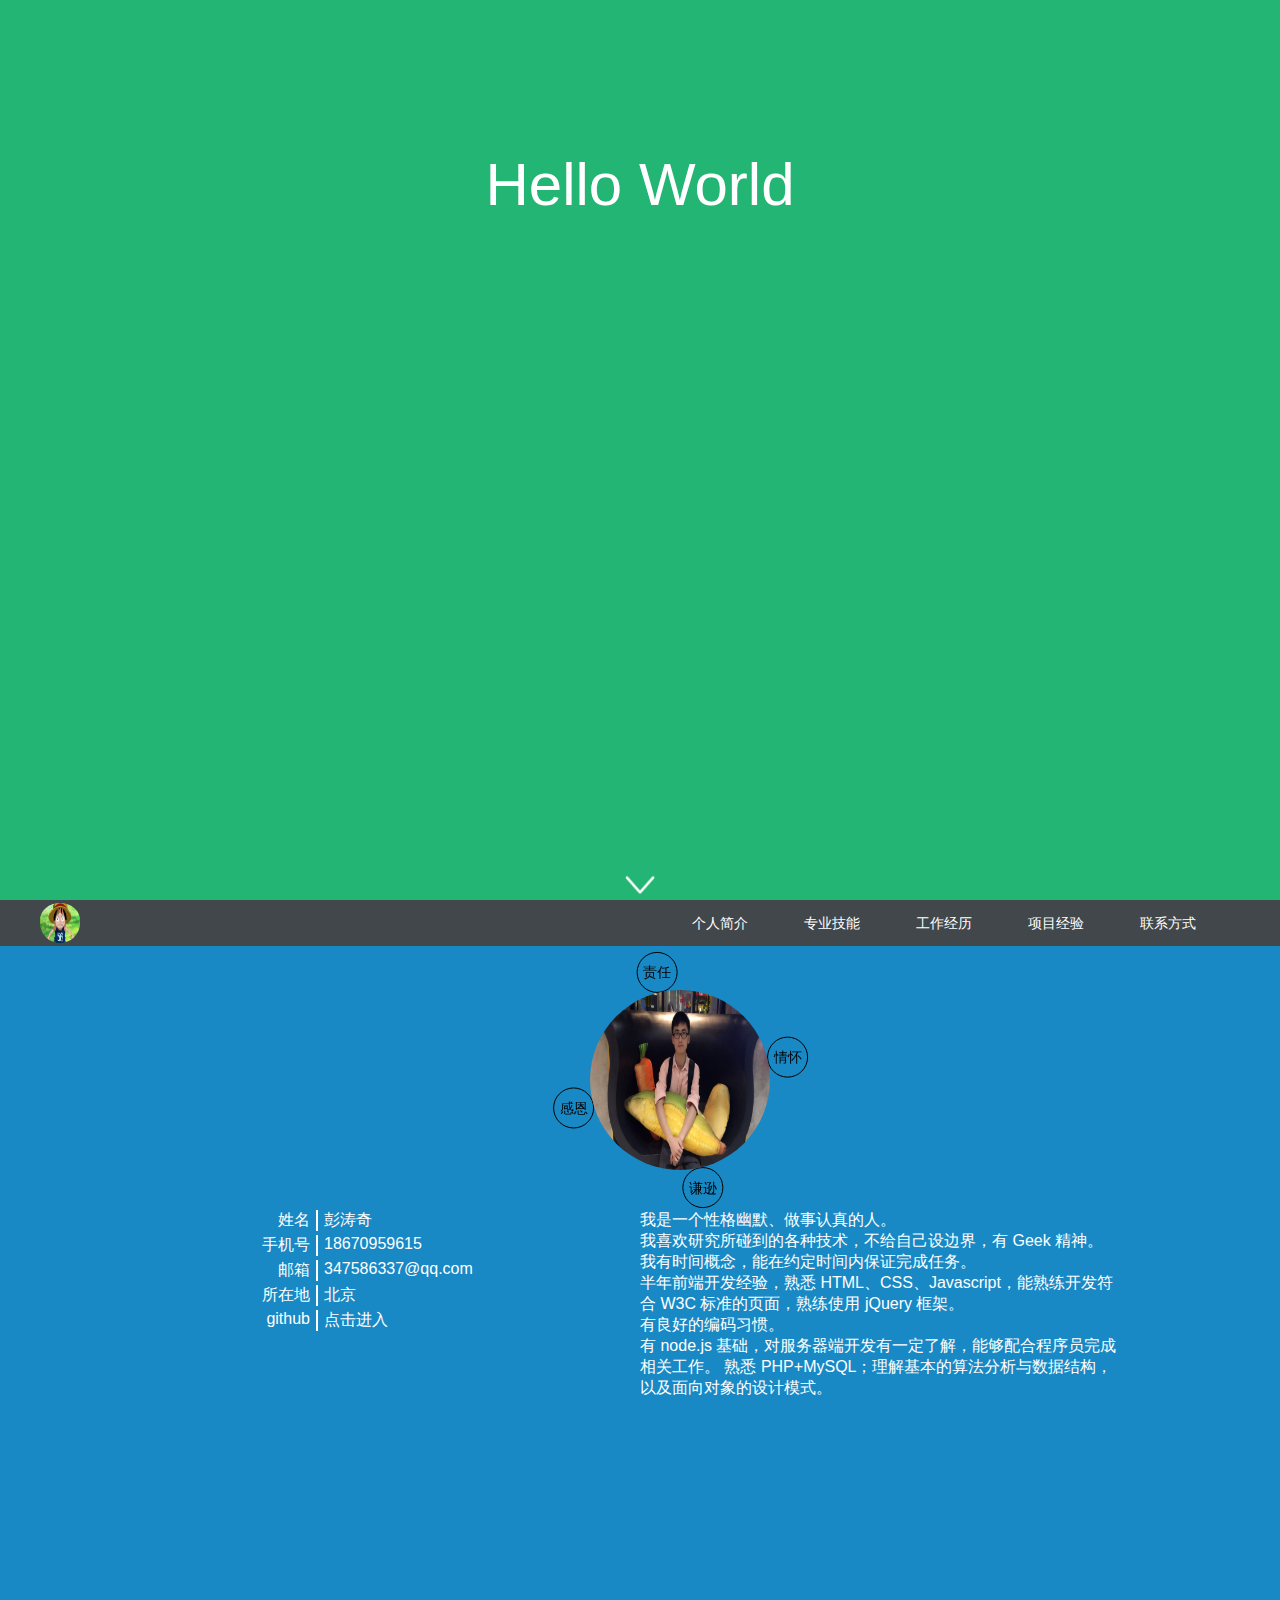
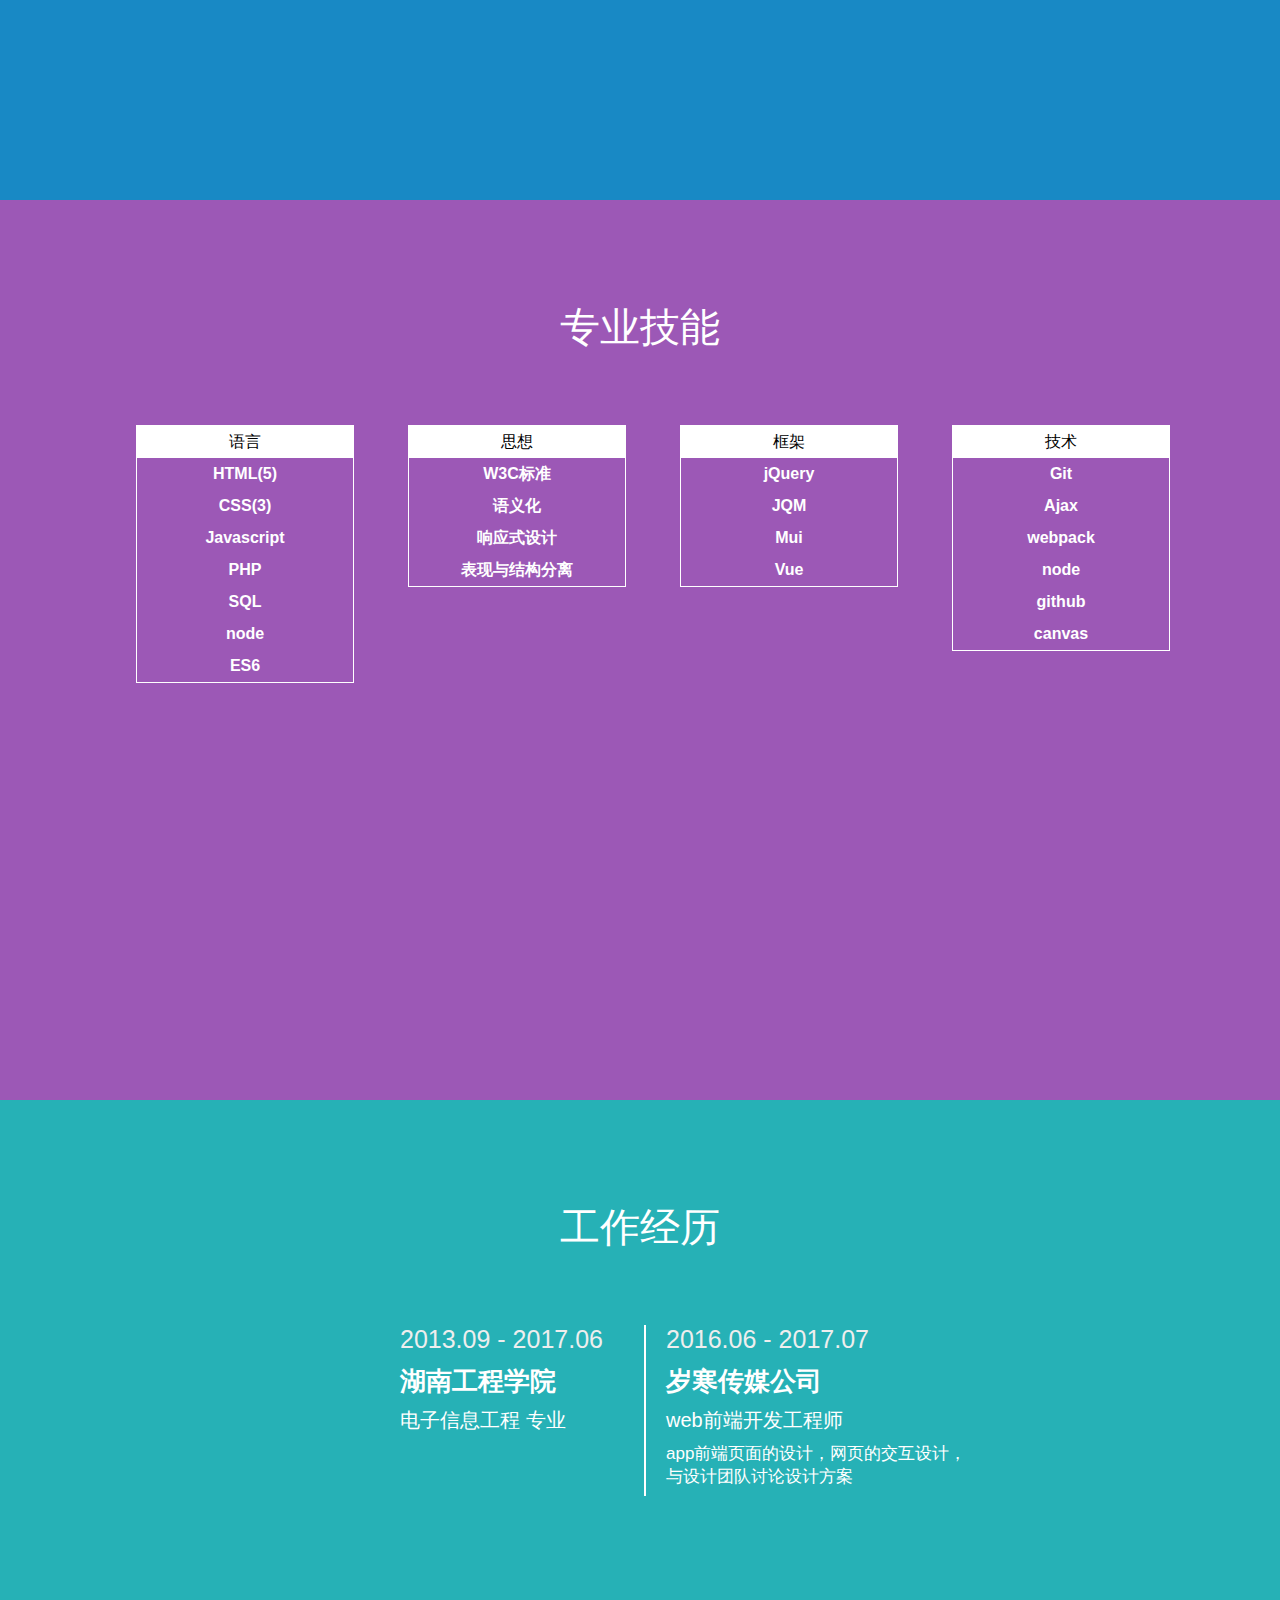
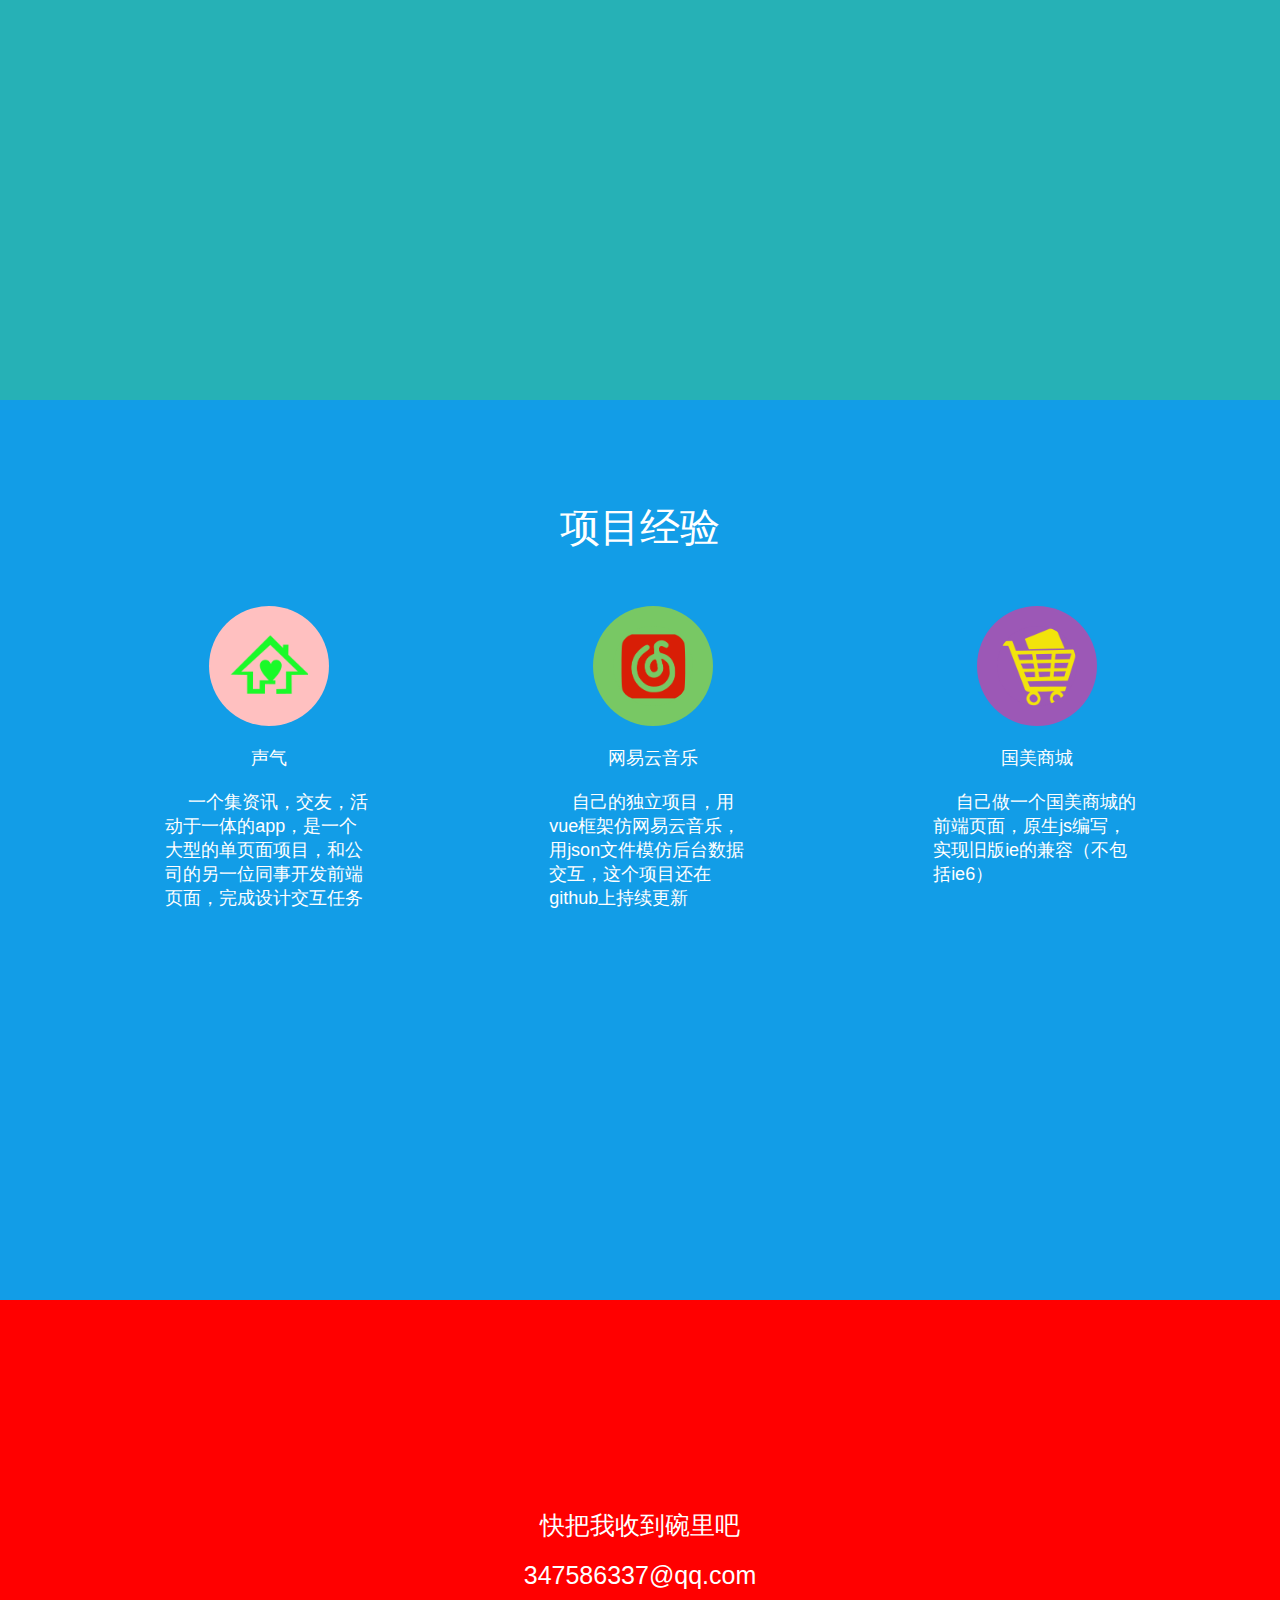
==== index.html @ 14238192 "wodejianli" ====
<!DOCTYPE html>
<html lang="en">
<head>
	<meta charset="UTF-8">
	<title>Document</title>
</head>
<link rel="stylesheet" href="Animate/animate.min.css">
<script type="text/javascript">
	
</script>
<style type="text/css">
	html{
		font-size: 62.5%;
		overflow-x: ;: hidden;
	}
	*{
		margin: 0;
		padding: 0;
	}
	a{
		text-decoration:none;
	}
	body{
		font-family: sans-serif;
	}
	ul{
		list-style: none;
	}
	#firPage{
		width:100%;
		position: relative;
	}
	#firPage p{
		width:80%;
		height:7rem;
		color:#fff;
		font-size: 6rem;
		position: absolute;
		left:10%;
		top:15rem;
		text-align: center;
	}
	#firPage .der{
		width:1200px;
		margin: 0 auto;
		display: flex;
		justify-content: center;
	}
	#firPage .der img{
		width: 3rem;
		position: absolute;
		bottom: 0;
	}
	#firPage .der img:hover{
		cursor: pointer;
	}
	#secPage{
		width: 100%
		position:relative;
	}
	#secPage_1{
		width: 1200px;
		margin: 0 auto;
		position: relative;
	}
	#secPage nav{
		width: 100%;
		height:4.6rem;
		background:#42474B;
		position: absolute;
		color:#fff;
		font-size: 1.4rem;
	}
	#nav_p{
		width:1200px;
		margin: 0 auto;
		height:4.6rem;
	}
	.nav_img img{
		width:4rem;
		height:4rem;
		border-radius: 4rem;
		padding-top: 0.3rem
	}
	#nav_p div{
		height:4.6rem;
		line-height: 4.6rem;
		float: left;
		width: 10rem;
		text-align: left;
	}
	#nav_p ul{
		height:4.6rem;
		float:right;
		width:50%;
	}
	#nav_p ul li{
		height:46px;
		display: inline-block;
		line-height: 46px;
		width:18%;
		text-align:right;
	}
	#nav_p ul li a{
		text-decoration: none;
		color:#fff;
	}
	.me_img{
		width:100%;
		/*text-align: center;*/
		position: relative;
		height: 200px;
	}
	.me_img img{
		width:180px;
		height:180px;
		border-radius:180px;
		position: absolute;
		/*margin: 0;*/
		left: 550px;
		top:90px;
	}
	canvas{
		position: absolute;
		top:40px;
		left:500px;
	}
	.jian{
		width:1200px;
		font-size: 1.6rem;
		color:#fff;
		margin: 0 auto;
		margin-top:11rem;
	}
	.left{
		float: left;
		width: 50%;
		height:auto;
		/*border:1px solid red;*/
	}
	.left li{
		width:100%;
		height:2.5rem;

	}
	.left_1{
		width:45%;
		float: left;
		height:2.1rem;
		padding-right: 1%;
		text-align: right;
		border-right: 1px solid #fff;
	}
	.right_1{
		width:45%;
		float: left;
		height:2.1rem;
		padding-left: 1%;
		text-align: left;
		border-left: 1px solid #fff;
	}
	.right{
		float: right;
		width:40%;
		padding-right: 10%;
	}
	.right li{
		width:100%;
	}
	.page1{
		width:1200px;
		margin: 0 auto;
	}
	.page1 p{
		width: 100%;
		text-align: center;
		padding-top: 10rem;
		color: #fff;
		font-size: 4rem
	}
	.dl_page{
		width: 90%;
		padding-left: 8%;
		margin-top:7rem;
	}
	.page1 dl{
		width: 20%;
		float: left;
		margin-left: 5%;
		border: 1px solid #fff;
		font-size: 1.6rem;
	}
	.page1 dl dt{
		background: #fff;
	}
	.page1 dl dt,.page1 dl dd{
		height: 3.2rem;
		line-height: 3.2rem;
		text-align: center;
	}
	.page1 dl dd{
		color:#fff;
		font-weight: bold;
	}
	.page1 dl dd:hover{
		background: #fff;
		color:#000;
	}
	.fourPage_1{
		width: 1200px;
		margin: 0 auto;
	}
	.fourPage_1 p{
		width: 100%;
		text-align: center;
		padding-top: 10rem;
		color: #fff;
		font-size: 4rem	
	}
	.fourPage_1 div{
		width:65%;
		margin: 0 auto;
		padding-left: 25%;
		padding-top:7rem;
	}
	.fourPage_1 div dl{
		float: left;
		width:40%;
		font-size: 2.6rem;
		color: #fff;
	}
	.fourPage_1 div dl dt,.fourPage_1 div dl dd{
		padding-bottom: 0.8rem;
	}
	.fourPage_1 div dl dt{
		color: #eee;
		font-size: 2.5rem;
		padding-bottom: 1rem;
	}
	.fivePage1_1{
		width: 1200px;
		margin:0 auto;
	}
	.fivePage_1 p{
		width: 100%;
		text-align: center;
		padding-top: 4rem;
		color: #fff;
		font-size: 4rem
	}
	.exp{
		position: relative;
		display: flex;
		width: 90%;
		margin-left: 6%;
		margin-top:4%;
		justify-content: space-around;
	}
	.exp li{
		width:30%;
		height:5rem; 
		text-align: center;
	}
	.exp li img{
		width:8rem;
		border-radius: 8rem;
		margin: 0 auto;
		margin-top:2rem; 
	}
	.exp .bor{
		width:12rem;
		height:12rem;
		border-radius: 12rem;
		margin: 0 auto;
		transform: rotate(0deg);
		-webkit-transform: rotate(0deg);
	}
	.exp .bor img:hover{
		transform: rotate(360deg);
	}
	.exp div{
		color: #fff;
		font-size: 1.8rem;
		text-align: center;
	}
	.title{
		padding:2rem 0;
	}
	.context,.title{
		width: 60%;
		margin: 0 auto;
	}
	.context{
		text-align: left !important;
		text-indent: 2.3rem;
	}
	#sixPage{
		position: relative;
	}
	#sixPage .six_p{
		color:#fff;
		font-size:2.5rem;
		width:1200px;
		margin:0 auto;
		padding-top: 20rem;
	}
	#sixPage .six_p1,#sixPage .six_p2{
		width:100%;
		height:5rem;
		color:#fff;
		font-size:2.5rem;
		text-align:center;
		line-height:5rem;
	}
</style>
<link rel="stylesheet" href="firPage.css">
<body>
	<div id='firPage'>
		<p>Hello World</p>
		<div class="der"><img src="images/direction.png" alt="" class="animated pulse infinite"></div>
	</div>
	<div id='secPage'>
		<nav>
			<div id="nav_p">
				<div class="nav_img"><img src="images/one.jpg"></div>
				<ul>
					<li><a href="#secPage">个人简介</a></li>
					<li><a href="#thrPage">专业技能</a></li>
					<li><a href="#fourPage">工作经历</a></li>
					<li><a href="#fivePage">项目经验</a></li>
					<li><a href="#sixPage">联系方式</a></li>
				</ul>
			</div>
		</nav>
		<div id="secPage_1">
			<div class="me_img"><canvas id="canvas"></canvas><img src="images/me.jpg"></div>
			<div class="jian">
				<ul class="left">
					<li><div class="left_1">姓名</div><div class="right_1">彭涛奇</div></li>
					<li><div class="left_1">手机号</div><div class="right_1">18670959615</div></li>
					<li><div class="left_1">邮箱</div><div class="right_1">347586337@qq.com</div></li>
					<li><div class="left_1">所在地</div><div class="right_1">北京</div></li>
					<li><div class="left_1">github</div><div class="right_1"><a href="https://github.com/pengtaoqi/vue-music/tree/master" style="color:#fff;">点击进入</a></div></li>
				</ul>
				<ul class="right">
					<li>我是一个性格幽默、做事认真的人。</li>
					<li>我喜欢研究所碰到的各种技术，不给自己设边界，有 Geek 精神。</li>
					<li>我有时间概念，能在约定时间内保证完成任务。</li>
					<li>半年前端开发经验，熟悉 HTML、CSS、Javascript，能熟练开发符合 W3C 标准的页面，熟练使用 		jQuery 框架。
					</li>
					<li>有良好的编码习惯。</li>
					<li>
						有 node.js 基础，对服务器端开发有一定了解，能够配合程序员完成相关工作。
						熟悉 PHP+MySQL；理解基本的算法分析与数据结构，以及面向对象的设计模式。
					</li>
				</ul>
			</div>
		</div>
	</div>
	<div id="thrPage">
		<div class="page1">
			<p>专业技能</p>
			<div class="dl_page">
				<dl style="margin-left: 0">
					<dt>语言</dt>
					<dd>HTML(5)</dd>
					<dd>CSS(3)</dd>
					<dd>Javascript</dd>
					<dd>PHP</dd>
					<dd>SQL</dd>
					<dd>node</dd>
					<dd>ES6</dd>
				</dl>
				<dl>
					<dt>思想</dt>
					<dd>W3C标准</dd>
					<dd>语义化</dd>
					<dd>响应式设计</dd>
					<dd>表现与结构分离</dd>
				</dl>
				<dl>
					<dt>框架</dt>
					<dd>jQuery</dd>
					<dd>JQM</dd>
					<dd>Mui</dd>
					<dd>Vue</dd>
				</dl>
				<dl>
					<dt>技术</dt>
					<dd>Git</dd>
					<dd>Ajax</dd>
					<dd>webpack</dd>
					<dd>node</dd>
					<dd>github</dd>
					<dd>canvas</dd>
				</dl>
			</div>
		</div>
	</div>
	<div id="fourPage">
		<div class="fourPage_1">
			<p>工作经历</p>
			<div>
				<dl style="width:30%;padding-right: 1rem">
					<dt>2013.09 - 2017.06</dt>
					<dd style="font-weight: bold;">湖南工程学院</dd>
					<dd style="font-size: 2rem">电子信息工程 专业</dd>
				</dl>
				<dl style="padding-left: 2rem;border-left: 2px solid #fff">
					<dt>2016.06 - 2017.07</dt>
					<dd style="font-weight: bold;">岁寒传媒公司</dd>
					<dd style="font-size: 2rem">web前端开发工程师</dd>
					<dd style="font-size: 1.7rem">app前端页面的设计，网页的交互设计，与设计团队讨论设计方案</dd>
				</dl>
			</div>
		</div>
	</div>
	<div id="fivePage">
		<div class="fivePage_1" style="padding-top:6rem">
			<p>项目经验</p>
			<ul class="exp">
				<li>
					<div class="bor" style="background: rgb(255,192,192);">
						<img src="images/logo.png" style="background: rgb(255,192,192);">
					</div>
					<div class="title">声气</div>
					<div class="context">一个集资讯，交友，活动于一体的app，是一个大型的单页面项目，和公司的另一位同事开发前端页面，完成设计交互任务
					</div>
				</li>
				<li>
					<div class="bor" style="background: rgb(120,200,100);">
						<img src="images/wangyi.png" style="background:rgb(120,200,100);">
					</div>
					<div class="title">网易云音乐</div>
					<div class="context">自己的独立项目，用vue框架仿网易云音乐，用json文件模仿后台数据交互，这个项目还在github上持续更新
					</div>
				</li>
				<li>
					<div class="bor" style="background: rgb(156,88,182);">
						<img src="images/guomei.png" style="background: rgb(156,88,182);">
					</div>
					<div class="title">国美商城</div>
					<div class="context">自己做一个国美商城的前端页面，原生js编写，实现旧版ie的兼容（不包括ie6）
					</div>
				</li>
			</ul>
		</div>
	</div>
	<div id="sixPage" style="color: #fff;font-size: 2.5rem">
		<p class="six_p" style="width:100px;margin:0 auto">
			<div class="six_p1">快把我收到碗里吧</div>
			<div class="six_p2">347586337@qq.com</div>
		</p>
	</div>
	<div style="width: 100px"></div>
	<script type="text/javascript" src="jquery-3.1.1.min.js"></script>
	<script>
		var n=0
		var pageWidth=document.documentElement.clientWidth;
		var pageHeight=document.documentElement.clientHeight;
		var canvas=document.getElementById('canvas');;
		var context=canvas.getContext('2d');
		var numAdd=Math.PI;
		var num=360;
		var r=20;
		var i=0;
		var add=numAdd/num
			canvas.width=500;
			canvas.height=500;
			setInterval(function(){
				context.clearRect(0,0,500,500);
				i+=add;
				drawCir1(numAdd+i,"责任");
				drawCir1(numAdd/2+i,"情怀");
				drawCir1(numAdd/0.5+i,"谦逊");
				drawCir1(numAdd/0.66+i,"感恩");
			},30);
			function drawCir1(numAdd1,text){
				// context.beginPath();
				// context.strokeStyle="red";
				// context.arc(140,140,90,0,2*Math.PI);
				// context.stroke();
				context.beginPath();
				context.font="14px Arial";
				// context.fillStyle="#fff";
				context.fillText(text,110*Math.sin(numAdd1)+126,110*Math.cos(numAdd1)+145);
				// context.strokeStyle="green";
				// context.fillStyle="green";
				context.arc(110*Math.sin(numAdd1)+140,110*Math.cos(numAdd1)+140,20,0,2*Math.PI);
				context.stroke();
				// context.fill();
			}
		$(function(){
			$('.nav_img img').hover(function(){
				$(this).attr('src','images/me.jpg');
			},
			function(){
				$(this).attr('src','images/one.jpg');
			});
			$('#firPage').css('height',pageHeight+'px').css('background','#22B573');
			$('#secPage').css('height',pageHeight+'px').css('background','#1889c5');
			$('#thrPage').css('height',pageHeight+'px').css('background','#9C58B6');
			$('#fourPage').css('height',pageHeight+'px').css('background','#26B1B6');
			$('#fivePage').css('height',pageHeight+'px').css('background','#129DE7');
			$('#sixPage').css('height',pageHeight+'px').css('background','red');
			$('#firPage p').addClass('animated bounceInLeft');
			$(".der img").on('click',function(){
				var times=setInterval(function(){
					$(document).scrollTop(n);
					if(n==pageHeight || n>=pageHeight){
						clearInterval(times);
					}
					n+=10;
				},1);	
			})
			$(document).on('scroll',function(){
				if($(document).scrollTop()>=pageHeight){
					$('nav').css({
						position:'fixed',
						top:0,
						'z-index':9999
					});
				}else{
					$('nav').css({
						position:'static'
					});
				}
			})
		})
	</script>
</body>
</html>
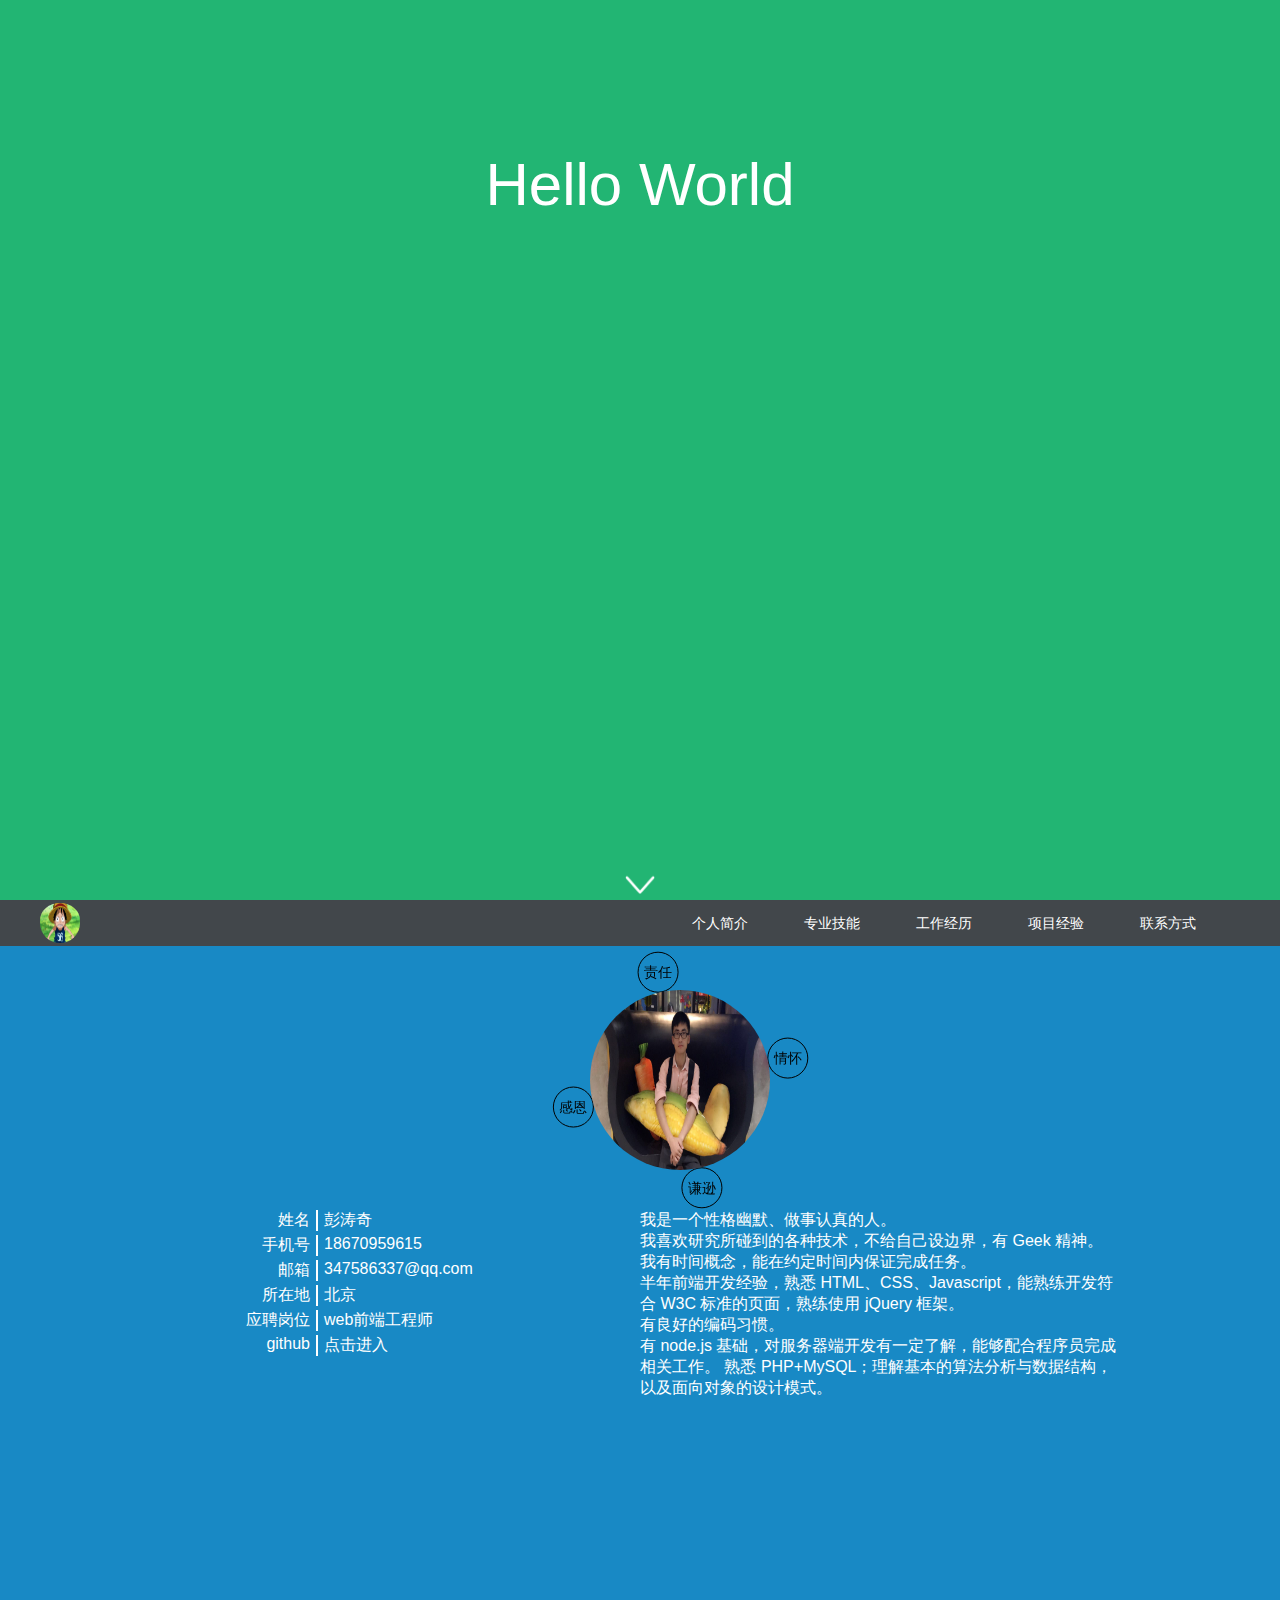
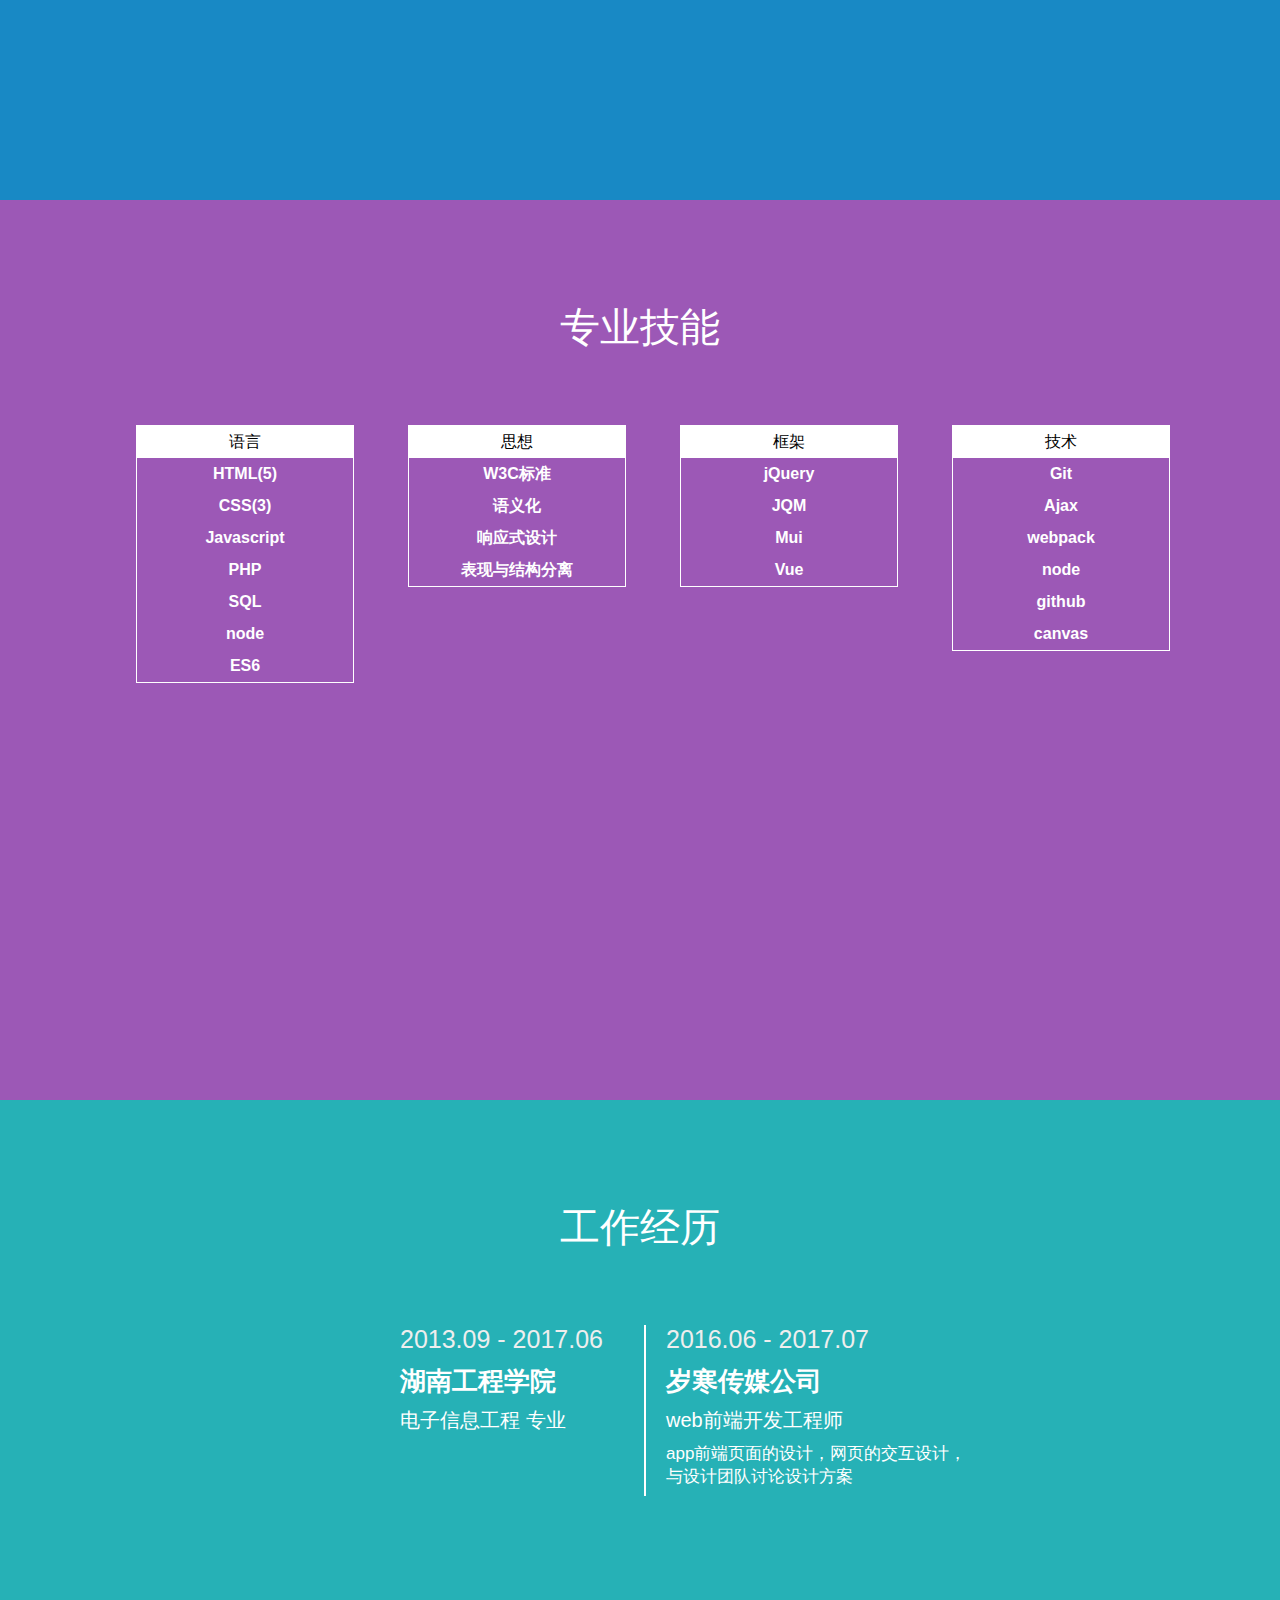
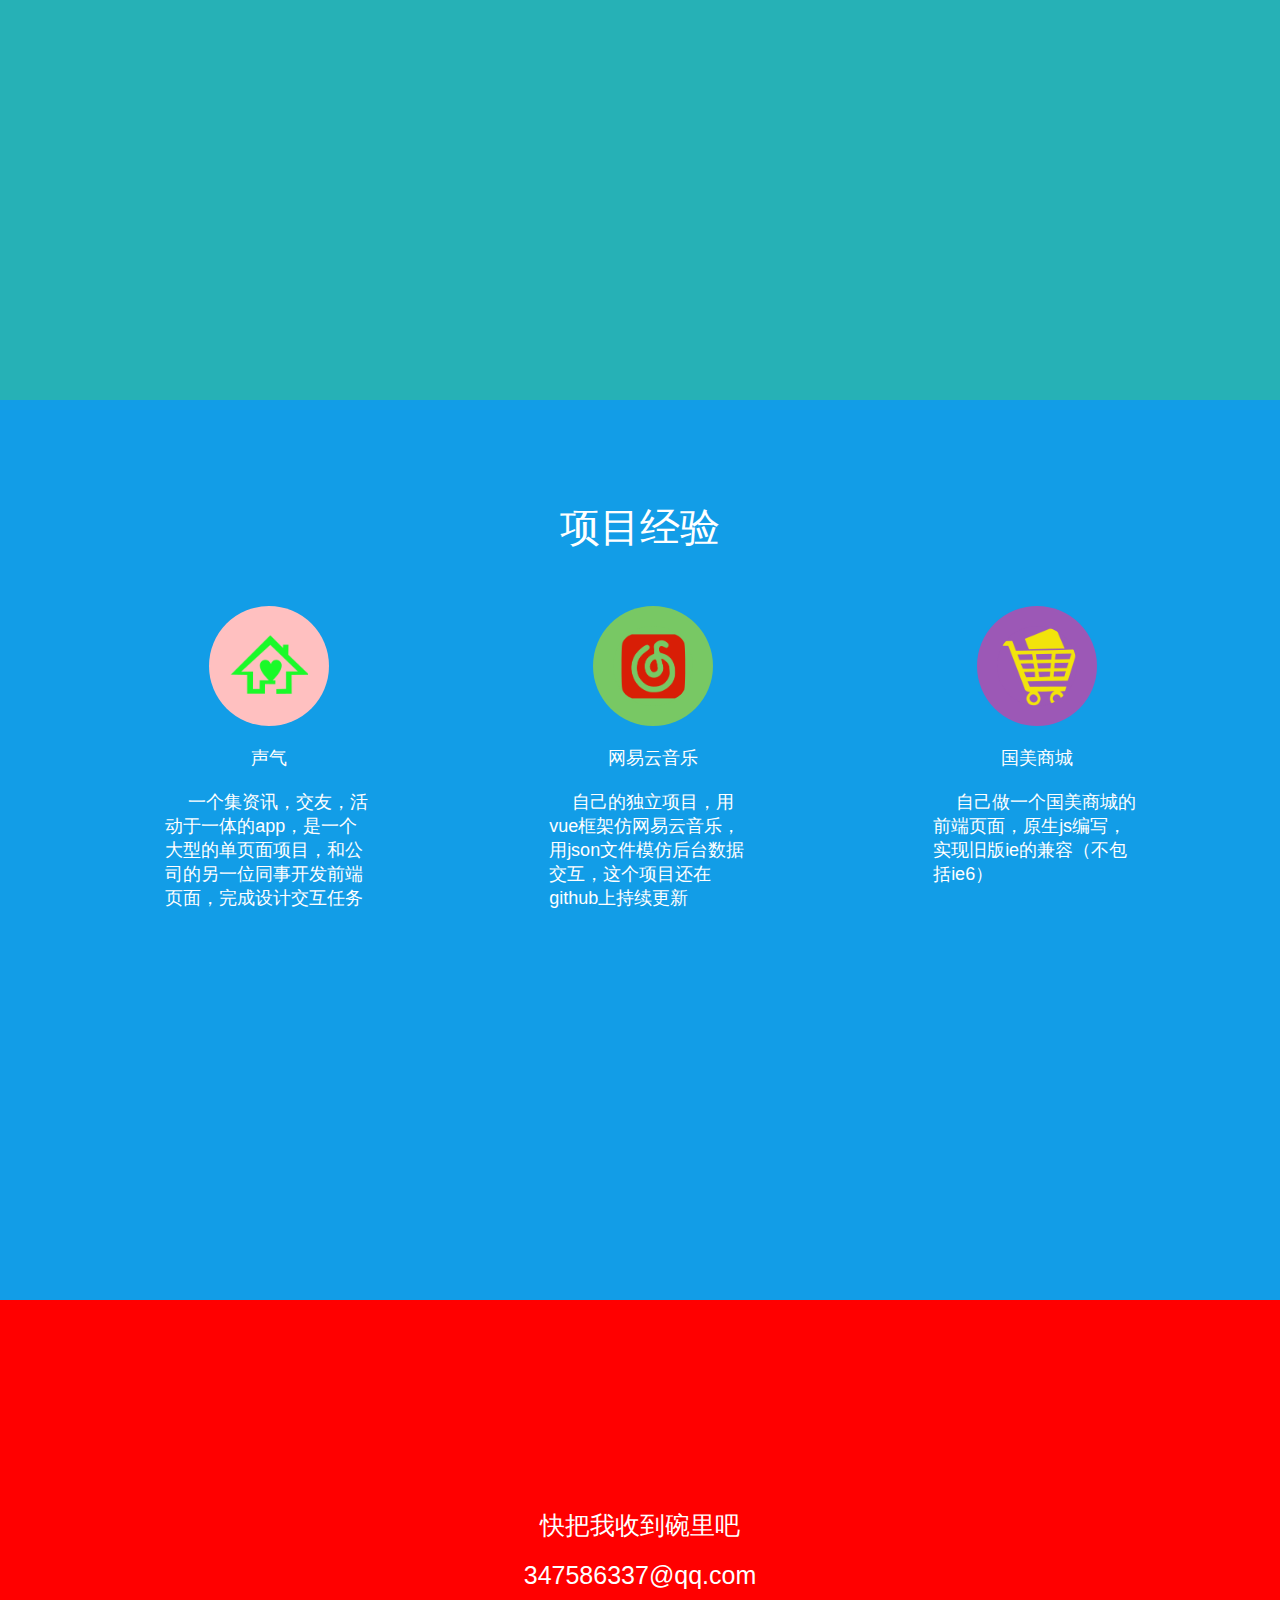
==== commit b2aadc52: "wodejianli22" ====
--- a/index.html
+++ b/index.html
@@ -340,6 +340,7 @@
 					<li><div class="left_1">手机号</div><div class="right_1">18670959615</div></li>
 					<li><div class="left_1">邮箱</div><div class="right_1">347586337@qq.com</div></li>
 					<li><div class="left_1">所在地</div><div class="right_1">北京</div></li>
+					<li><div class="left_1">应聘岗位</div><div class="right_1">web前端工程师</div></li>
 					<li><div class="left_1">github</div><div class="right_1"><a href="https://github.com/pengtaoqi/vue-music/tree/master" style="color:#fff;">点击进入</a></div></li>
 				</ul>
 				<ul class="right">
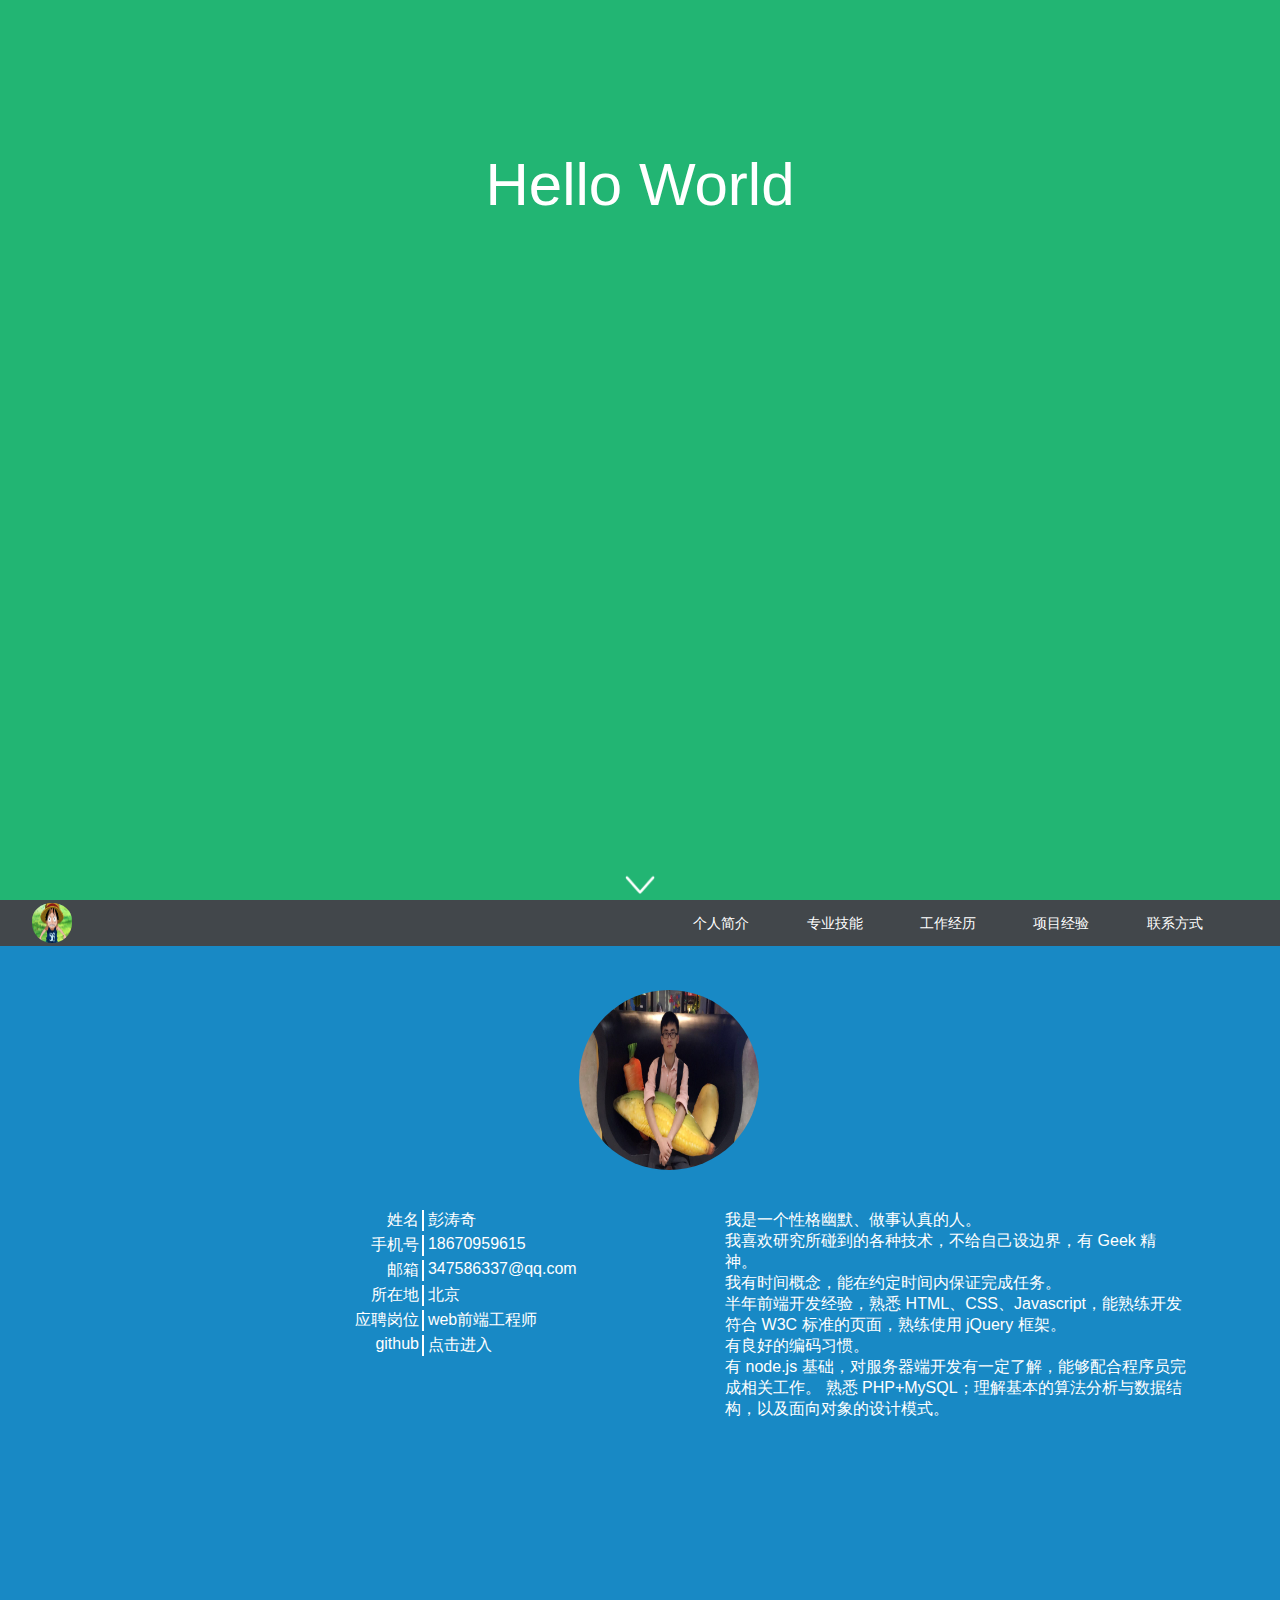
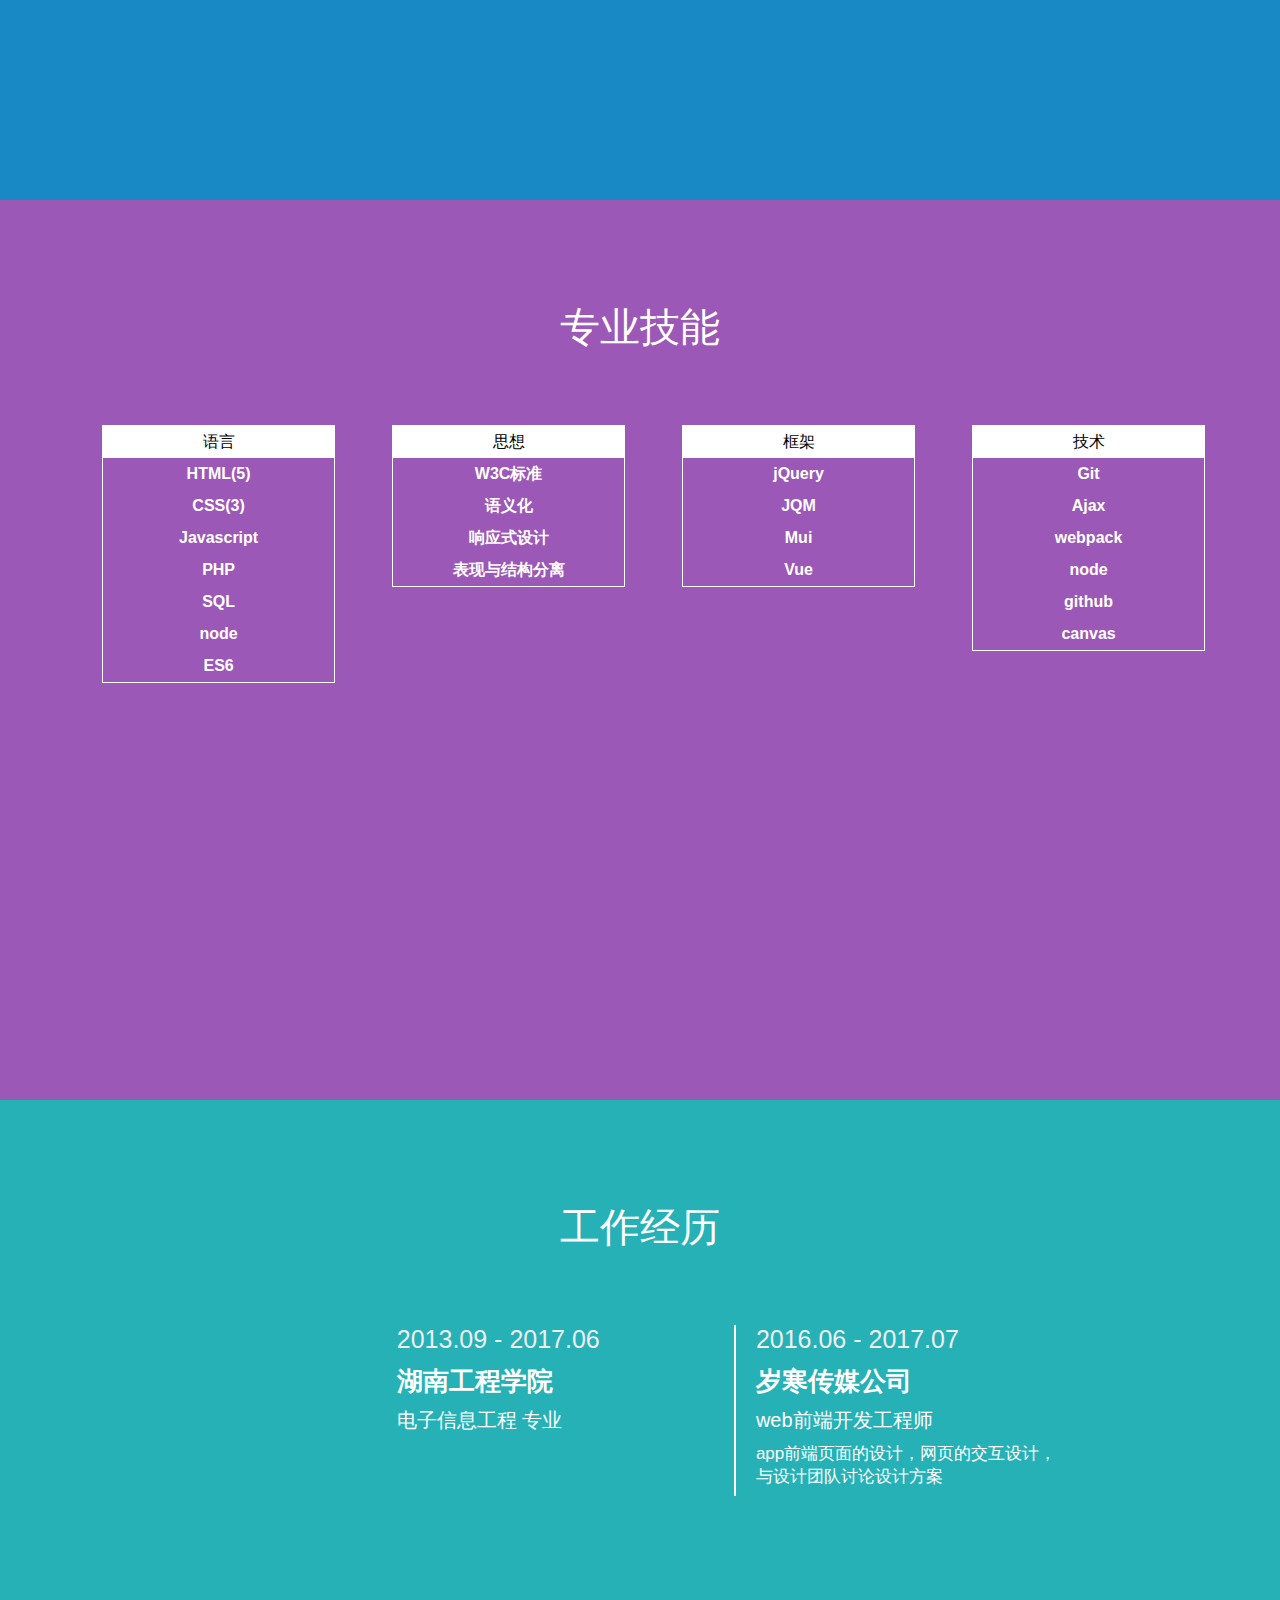
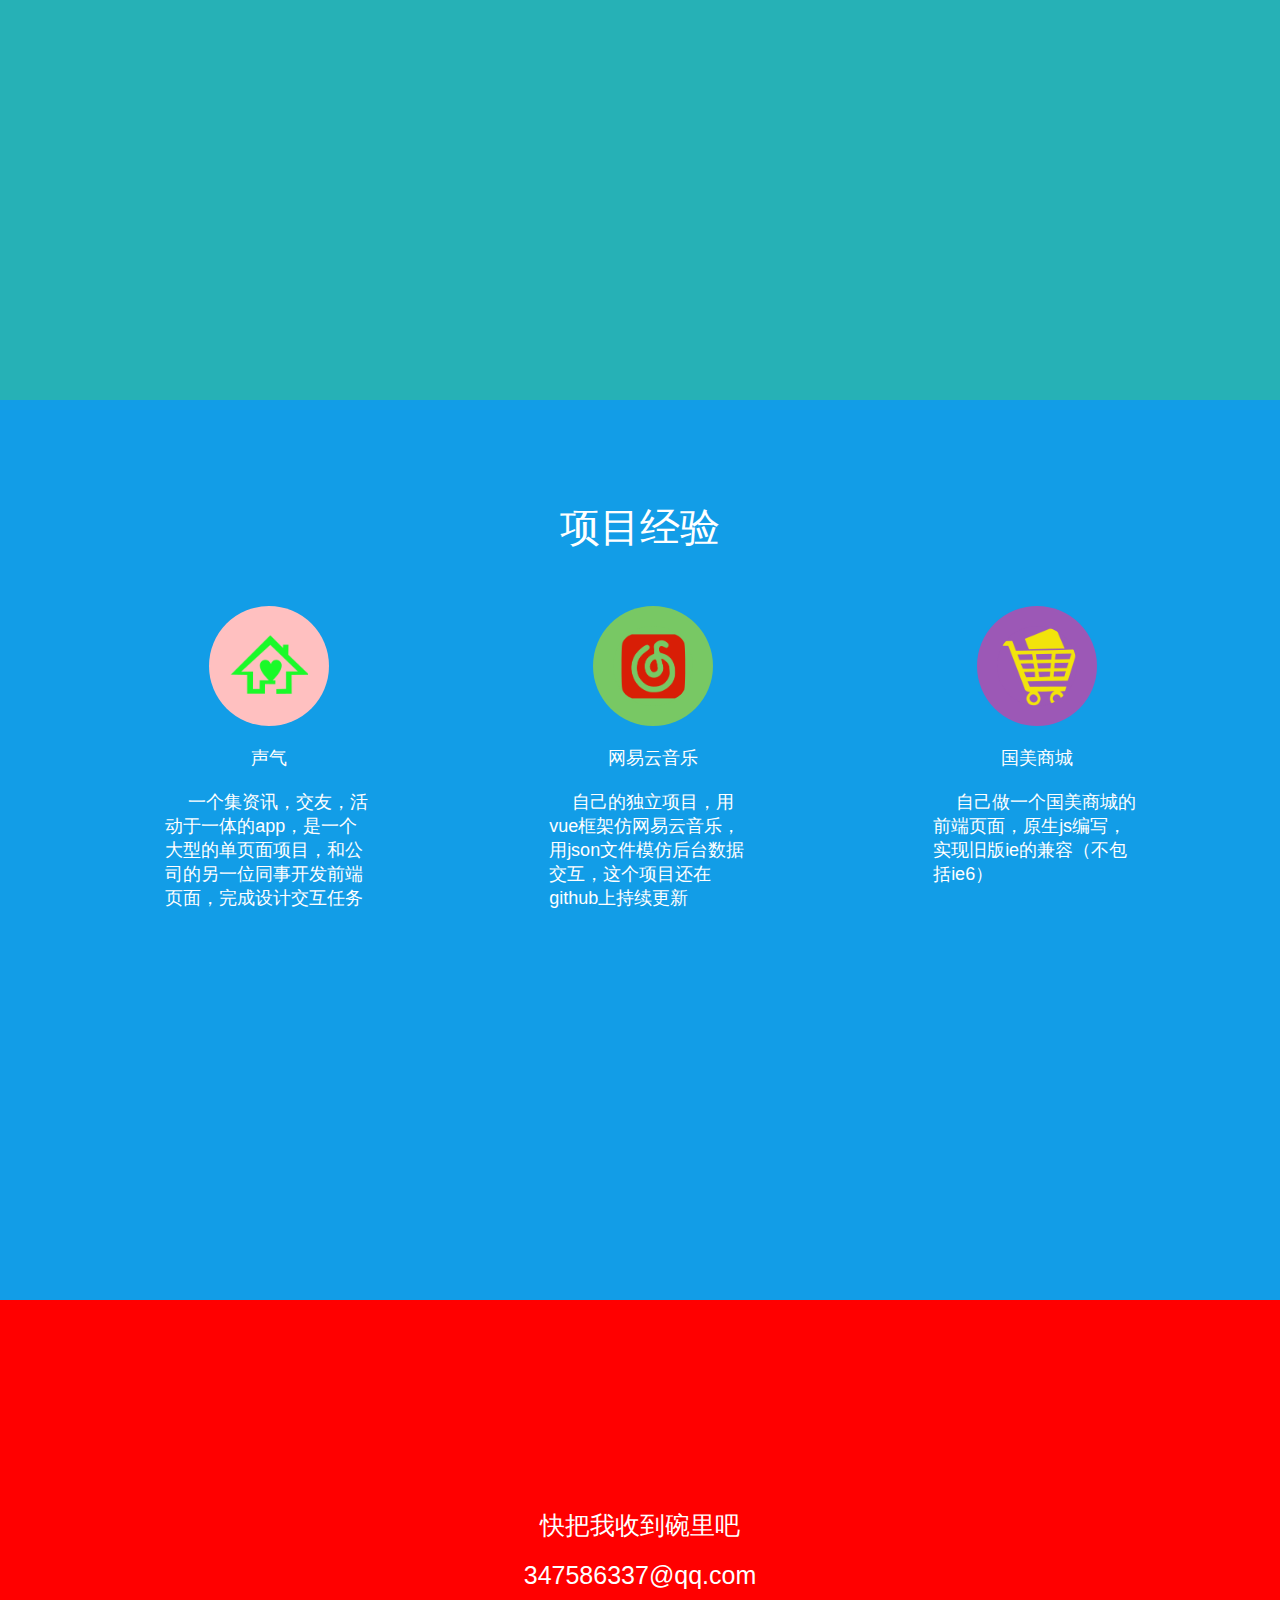
==== commit 26d8a3d7: "dda7888" ====
--- a/index.html
+++ b/index.html
@@ -3,15 +3,20 @@
 <head>
 	<meta charset="UTF-8">
 	<title>Document</title>
+    <meta id="viewport" name="viewport" content="width=device-width; initial-scale=1.0; maximum-scale=1; user-scalable=no;">
 </head>
 <link rel="stylesheet" href="Animate/animate.min.css">
 <script type="text/javascript">
-	
+	(function (doc, win) { var docEl = doc.documentElement, resizeEvt = 'orientationchange' in window ? 'orientationchange' : 'resize', recalc = function () { var clientWidth = docEl.clientWidth; if (!clientWidth) return; if(clientWidth>=640){ docEl.style.fontSize = '100px'; }else{ docEl.style.fontSize = 100 * (clientWidth / 640) + 'px'; } }; if (!doc.addEventListener) return; win.addEventListener(resizeEvt, recalc, false); doc.addEventListener('DOMContentLoaded', recalc, false); })(document, window);
 </script>
 <style type="text/css">
 	html{
-		font-size: 62.5%;
-		overflow-x: ;: hidden;
+		font-size: 100px;
+		font-family: Helvetica, Tahoma, Arial, "Heiti SC", "Microsoft YaHei", "WenQuanYi Micro Hei";
+	}
+	a{
+		text-decoration: none;
+		color: #000;
 	}
 	*{
 		margin: 0;
@@ -32,22 +37,22 @@
 	}
 	#firPage p{
 		width:80%;
-		height:7rem;
+		height:0.7rem;
 		color:#fff;
-		font-size: 6rem;
+		font-size: 0.6rem;
 		position: absolute;
 		left:10%;
-		top:15rem;
+		top:1.5rem;
 		text-align: center;
 	}
 	#firPage .der{
-		width:1200px;
+		width:95%;
 		margin: 0 auto;
 		display: flex;
 		justify-content: center;
 	}
 	#firPage .der img{
-		width: 3rem;
+		width: 0.3rem;
 		position: absolute;
 		bottom: 0;
 	}
@@ -59,38 +64,38 @@
 		position:relative;
 	}
 	#secPage_1{
-		width: 1200px;
+		width: 95%;
 		margin: 0 auto;
 		position: relative;
 	}
 	#secPage nav{
 		width: 100%;
-		height:4.6rem;
+		height:0.46rem;
 		background:#42474B;
 		position: absolute;
 		color:#fff;
-		font-size: 1.4rem;
+		font-size: 0.14rem;
 	}
 	#nav_p{
-		width:1200px;
-		margin: 0 auto;
-		height:4.6rem;
+		width:95%;
+		margin: 0 auto;
+		height:0.46rem;
 	}
 	.nav_img img{
-		width:4rem;
-		height:4rem;
-		border-radius: 4rem;
-		padding-top: 0.3rem
+		width:0.4rem;
+		height:0.4rem;
+		border-radius: 0.4rem;
+		padding-top: 0.03rem
 	}
 	#nav_p div{
-		height:4.6rem;
-		line-height: 4.6rem;
+		height:0.46rem;
+		line-height: 0.46rem;
 		float: left;
-		width: 10rem;
+		width: 0.1rem;
 		text-align: left;
 	}
 	#nav_p ul{
-		height:4.6rem;
+		height:0.46rem;
 		float:right;
 		width:50%;
 	}
@@ -112,41 +117,39 @@
 		height: 200px;
 	}
 	.me_img img{
-		width:180px;
-		height:180px;
-		border-radius:180px;
+		width:1.8rem;
+		height:1.8rem;
+		border-radius:1.8rem;
 		position: absolute;
 		/*margin: 0;*/
-		left: 550px;
-		top:90px;
-	}
-	canvas{
-		position: absolute;
-		top:40px;
-		left:500px;
+		left: 45%;
+		top:0.9rem;
 	}
 	.jian{
-		width:1200px;
-		font-size: 1.6rem;
+		width:95%;
+		font-size: 0.16rem;
 		color:#fff;
 		margin: 0 auto;
-		margin-top:11rem;
+		margin-top:1.1rem;
+		float: left;
 	}
 	.left{
 		float: left;
-		width: 50%;
+		width: 30%;
+		padding-left: 20%;
 		height:auto;
+		/*padding-left: 10%;*/
 		/*border:1px solid red;*/
 	}
 	.left li{
 		width:100%;
-		height:2.5rem;
+		height:0.25rem;
 
 	}
 	.left_1{
 		width:45%;
 		float: left;
-		height:2.1rem;
+		height:0.21rem;
 		padding-right: 1%;
 		text-align: right;
 		border-right: 1px solid #fff;
@@ -154,7 +157,7 @@
 	.right_1{
 		width:45%;
 		float: left;
-		height:2.1rem;
+		height:0.21rem;
 		padding-left: 1%;
 		text-align: left;
 		border-left: 1px solid #fff;
@@ -162,40 +165,41 @@
 	.right{
 		float: right;
 		width:40%;
-		padding-right: 10%;
+		height: auto
+		/*padding-right: 0%;*/
 	}
 	.right li{
 		width:100%;
 	}
 	.page1{
-		width:1200px;
+		width:95%px;
 		margin: 0 auto;
 	}
 	.page1 p{
 		width: 100%;
 		text-align: center;
-		padding-top: 10rem;
+		padding-top: 1rem;
 		color: #fff;
-		font-size: 4rem
+		font-size:0.4rem
 	}
 	.dl_page{
 		width: 90%;
 		padding-left: 8%;
-		margin-top:7rem;
+		margin-top:0.7rem;
 	}
 	.page1 dl{
 		width: 20%;
 		float: left;
 		margin-left: 5%;
 		border: 1px solid #fff;
-		font-size: 1.6rem;
+		font-size: 0.16rem;
 	}
 	.page1 dl dt{
 		background: #fff;
 	}
 	.page1 dl dt,.page1 dl dd{
-		height: 3.2rem;
-		line-height: 3.2rem;
+		height: 0.32rem;
+		line-height: 0.32rem;
 		text-align: center;
 	}
 	.page1 dl dd{
@@ -207,46 +211,46 @@
 		color:#000;
 	}
 	.fourPage_1{
-		width: 1200px;
+		width: 95%;
 		margin: 0 auto;
 	}
 	.fourPage_1 p{
 		width: 100%;
 		text-align: center;
-		padding-top: 10rem;
+		padding-top: 1rem;
 		color: #fff;
-		font-size: 4rem	
+		font-size: 0.4rem	
 	}
 	.fourPage_1 div{
 		width:65%;
 		margin: 0 auto;
 		padding-left: 25%;
-		padding-top:7rem;
+		padding-top:0.7rem;
 	}
 	.fourPage_1 div dl{
 		float: left;
 		width:40%;
-		font-size: 2.6rem;
+		font-size: 0.26rem;
 		color: #fff;
 	}
 	.fourPage_1 div dl dt,.fourPage_1 div dl dd{
-		padding-bottom: 0.8rem;
+		padding-bottom: 0.08rem;
 	}
 	.fourPage_1 div dl dt{
 		color: #eee;
-		font-size: 2.5rem;
-		padding-bottom: 1rem;
+		font-size: 0.25rem;
+		padding-bottom: 0.1rem;
 	}
 	.fivePage1_1{
-		width: 1200px;
+		width: 95%;
 		margin:0 auto;
 	}
 	.fivePage_1 p{
 		width: 100%;
 		text-align: center;
-		padding-top: 4rem;
+		padding-top: 0.4rem;
 		color: #fff;
-		font-size: 4rem
+		font-size: 0.4rem
 	}
 	.exp{
 		position: relative;
@@ -258,19 +262,19 @@
 	}
 	.exp li{
 		width:30%;
-		height:5rem; 
+		height:0.5rem; 
 		text-align: center;
 	}
 	.exp li img{
-		width:8rem;
-		border-radius: 8rem;
-		margin: 0 auto;
-		margin-top:2rem; 
+		width:0.8rem;
+		border-radius: 0.8rem;
+		margin: 0 auto;
+		margin-top:0.2rem; 
 	}
 	.exp .bor{
-		width:12rem;
-		height:12rem;
-		border-radius: 12rem;
+		width:1.2rem;
+		height:1.2rem;
+		border-radius: 1.2rem;
 		margin: 0 auto;
 		transform: rotate(0deg);
 		-webkit-transform: rotate(0deg);
@@ -280,11 +284,14 @@
 	}
 	.exp div{
 		color: #fff;
-		font-size: 1.8rem;
+		font-size: 0.18rem;
 		text-align: center;
 	}
 	.title{
-		padding:2rem 0;
+		padding:0.2rem 0;
+	}
+	.nav-move{
+		display: none;
 	}
 	.context,.title{
 		width: 60%;
@@ -292,34 +299,63 @@
 	}
 	.context{
 		text-align: left !important;
-		text-indent: 2.3rem;
+		text-indent: 0.23rem;
 	}
 	#sixPage{
 		position: relative;
 	}
 	#sixPage .six_p{
 		color:#fff;
-		font-size:2.5rem;
-		width:1200px;
+		font-size:0.25rem;
+		width:95%;
 		margin:0 auto;
-		padding-top: 20rem;
+		padding-top: 2rem;
 	}
 	#sixPage .six_p1,#sixPage .six_p2{
 		width:100%;
-		height:5rem;
+		height:0.5rem;
 		color:#fff;
-		font-size:2.5rem;
+		font-size:0.25rem;
 		text-align:center;
-		line-height:5rem;
+		line-height:0.5rem;
+	}
+	#secPage_1_move{
+		display: none;
+	}
+	#mar{
+		margin-left: 0;
+	}
+	.fourPage_1_move{
+		display: none;
 	}
 </style>
 <link rel="stylesheet" href="firPage.css">
+<link rel="stylesheet" type="text/css" href="style.css">
 <body>
 	<div id='firPage'>
 		<p>Hello World</p>
 		<div class="der"><img src="images/direction.png" alt="" class="animated pulse infinite"></div>
 	</div>
 	<div id='secPage'>
+		<div class="nav-move">
+				<div class="nav-input" id="ssw" style="background: #ccc">MUZU</div>
+				<ul id="nav-ul">
+					<li><a href="#secPage">个人简介</a></li>
+					<li><a href="#thrPage">专业技能</a></li>
+					<li><a href="#fourPage">工作经历</a></li>
+					<li><a href="#fivePage">项目经验</a></li>
+					<li><a href="#sixPage">联系方式</a></li>
+				</ul>
+				<div class="me_img_move" style="width: 1.5rem;height: 1.5rem;position: absolute;left:40%;top:2rem"><img src="images/me.jpg" style="max-width: 1.5rem;height:1.5rem;border-radius: 1.5rem;"></div>
+				<div style="color:#fff;font-size: 0.35rem;position: absolute;left:35%;top:3.8rem">有志者事竟成</div>
+				<dl style="color:#fff;font-size: 0.30rem;position: absolute;left:20%;top:4.5rem;">
+					<dt>姓名：彭涛奇</dt>
+					<dd>年龄：22</dd>
+					<dd>爱好：篮球，羽毛球，看书</dd>
+					<dd>联系电话：18670959615</dd>
+					<dd>座右铭：做最好的自己，给自己看</dd>
+				</dl>
+		</div>
 		<nav>
 			<div id="nav_p">
 				<div class="nav_img"><img src="images/one.jpg"></div>
@@ -332,8 +368,20 @@
 				</ul>
 			</div>
 		</nav>
+		<div id="secPage_1_move">
+			<ul class="right_move">
+					<li>我是一个性格幽默、做事认真的人。</li>
+					<li>有半年前端开发经验，熟悉 HTML、CSS、Javascript，能熟练开发符合 W3C 标准的页面，熟练使用 		jQuery 框架。
+					</li>
+					<li>有良好的编码习惯。</li>
+					<li>
+						有 node.js 基础，对服务器端开发有一定了解，能够配合程序员完成相关工作。
+						熟悉 PHP+MySQL；理解基本的算法分析与数据结构，以及面向对象的设计模式。
+					</li>
+				</ul>
+		</div>
 		<div id="secPage_1">
-			<div class="me_img"><canvas id="canvas"></canvas><img src="images/me.jpg"></div>
+			<div class="me_img"><img src="images/me.jpg"></div>
 			<div class="jian">
 				<ul class="left">
 					<li><div class="left_1">姓名</div><div class="right_1">彭涛奇</div></li>
@@ -362,7 +410,7 @@
 		<div class="page1">
 			<p>专业技能</p>
 			<div class="dl_page">
-				<dl style="margin-left: 0">
+				<dl id="mar">
 					<dt>语言</dt>
 					<dd>HTML(5)</dd>
 					<dd>CSS(3)</dd>
@@ -405,19 +453,30 @@
 				<dl style="width:30%;padding-right: 1rem">
 					<dt>2013.09 - 2017.06</dt>
 					<dd style="font-weight: bold;">湖南工程学院</dd>
-					<dd style="font-size: 2rem">电子信息工程 专业</dd>
-				</dl>
-				<dl style="padding-left: 2rem;border-left: 2px solid #fff">
+					<dd style="font-size: 0.2rem">电子信息工程 专业</dd>
+				</dl>
+				<dl style="padding-left: 0.2rem;border-left: 2px solid #fff">
 					<dt>2016.06 - 2017.07</dt>
 					<dd style="font-weight: bold;">岁寒传媒公司</dd>
-					<dd style="font-size: 2rem">web前端开发工程师</dd>
-					<dd style="font-size: 1.7rem">app前端页面的设计，网页的交互设计，与设计团队讨论设计方案</dd>
+					<dd style="font-size: 0.2rem">web前端开发工程师</dd>
+					<dd style="font-size: 0.17rem">app前端页面的设计，网页的交互设计，与设计团队讨论设计方案</dd>
+				</dl>
+			</div>
+		</div>
+		<div class="fourPage_1_move">
+			<p>工作经历</p>
+			<div class="move-four">
+				<dl>
+					<dt>时间：2016.06 - 2017.07</dt>
+					<dd>公司：岁寒传媒公司</dd>
+					<dd>岗位：web前端开发工程师</dd>
+					<dd style="font-size: 0.28rem">责任：app前端页面的设计，网页的交互设计，与设计团队讨论设计方案，将UI设计师的设计如实体现到产品前端页面中，完成浏览器端功能的开发，通过还原ui设计改善用户体验。负责部门公共Demo的开发及维护。负责制定Web前端标准及规范。</dd>
 				</dl>
 			</div>
 		</div>
 	</div>
 	<div id="fivePage">
-		<div class="fivePage_1" style="padding-top:6rem">
+		<div class="fivePage_1" style="padding-top:0.6rem">
 			<p>项目经验</p>
 			<ul class="exp">
 				<li>
@@ -447,51 +506,62 @@
 			</ul>
 		</div>
 	</div>
-	<div id="sixPage" style="color: #fff;font-size: 2.5rem">
-		<p class="six_p" style="width:100px;margin:0 auto">
+	<div id="sixPage" style="color: #fff;font-size: 0.25rem">
+		<p class="six_p" style="width:1rem;margin:0 auto">
 			<div class="six_p1">快把我收到碗里吧</div>
 			<div class="six_p2">347586337@qq.com</div>
 		</p>
 	</div>
-	<div style="width: 100px"></div>
+	<div style="width: 1rem"></div>
 	<script type="text/javascript" src="jquery-3.1.1.min.js"></script>
 	<script>
 		var n=0
 		var pageWidth=document.documentElement.clientWidth;
 		var pageHeight=document.documentElement.clientHeight;
-		var canvas=document.getElementById('canvas');;
-		var context=canvas.getContext('2d');
-		var numAdd=Math.PI;
-		var num=360;
-		var r=20;
-		var i=0;
-		var add=numAdd/num
-			canvas.width=500;
-			canvas.height=500;
-			setInterval(function(){
-				context.clearRect(0,0,500,500);
-				i+=add;
-				drawCir1(numAdd+i,"责任");
-				drawCir1(numAdd/2+i,"情怀");
-				drawCir1(numAdd/0.5+i,"谦逊");
-				drawCir1(numAdd/0.66+i,"感恩");
-			},30);
-			function drawCir1(numAdd1,text){
-				// context.beginPath();
-				// context.strokeStyle="red";
-				// context.arc(140,140,90,0,2*Math.PI);
-				// context.stroke();
-				context.beginPath();
-				context.font="14px Arial";
-				// context.fillStyle="#fff";
-				context.fillText(text,110*Math.sin(numAdd1)+126,110*Math.cos(numAdd1)+145);
-				// context.strokeStyle="green";
-				// context.fillStyle="green";
-				context.arc(110*Math.sin(numAdd1)+140,110*Math.cos(numAdd1)+140,20,0,2*Math.PI);
-				context.stroke();
-				// context.fill();
-			}
+		// var canvas=document.getElementById('canvas');;
+		// var context=canvas.getContext('2d');
+		// var numAdd=Math.PI;
+		// var num=360;
+		// var r=20;
+		// var i=0;
+		// var add=numAdd/num
+		// 	canvas.width=500;
+		// 	canvas.height=500;
+		// 	setInterval(function(){
+		// 		context.clearRect(0,0,500,500);
+		// 		i+=add;
+		// 		drawCir1(numAdd+i,"责任");
+		// 		drawCir1(numAdd/2+i,"情怀");
+		// 		drawCir1(numAdd/0.5+i,"谦逊");
+		// 		drawCir1(numAdd/0.66+i,"感恩");
+		// 	},30);
+		// 	function drawCir1(numAdd1,text){
+		// 		// context.beginPath();
+		// 		// context.strokeStyle="red";
+		// 		// context.arc(140,140,90,0,2*Math.PI);
+		// 		// context.stroke();
+		// 		context.beginPath();
+		// 		context.font="14px Arial";
+		// 		// context.fillStyle="#fff";
+		// 		context.fillText(text,110*Math.sin(numAdd1)+126,110*Math.cos(numAdd1)+145);
+		// 		// context.strokeStyle="green";
+		// 		// context.fillStyle="green";
+		// 		context.arc(110*Math.sin(numAdd1)+140,110*Math.cos(numAdd1)+140,20,0,2*Math.PI);
+		// 		context.stroke();
+		// 		// context.fill();
+		// 	}
 		$(function(){
+			$("#ssw").on("click",function(){
+				if($("#nav-ul").css("display")=="none"){
+					$("#nav-ul").css("display","block");
+				}else{
+					$("#nav-ul").css("display","none");
+				}
+				
+			});
+			// $(window).on("click",function(){
+			// 	$("#nav-ul").css("display","none");
+			// });
 			$('.nav_img img').hover(function(){
 				$(this).attr('src','images/me.jpg');
 			},
@@ -526,7 +596,7 @@
 						position:'static'
 					});
 				}
-			})
+			});
 		})
 	</script>
 </body>
--- a/style.css
+++ b/style.css
@@ -0,0 +1,195 @@
+@media screen and (max-width: 639px) {
+	#firPage p{
+		top:4rem;
+	}
+	.nav_img img{
+		display: none;
+	}
+	#secPage nav{
+		display: none;
+	}
+	.nav-move{
+		position: relative;
+		display: block;
+	}
+	.nav-move ul{
+		/*display: flex;*/
+		color:#fff;
+		position: absolute;
+		font-size: 0.30rem;
+		width:61%;
+		left:20%;
+		top:1.35rem;
+		background: gray;
+		display: none;
+		z-index: 9999;
+	}
+	.nav-move ul li{
+		width:100%;
+		text-align: center;
+		/*display: none;*/
+		padding: 0.08rem 0;
+		border-bottom: 1px solid;
+	}
+	.nav-move ul li a{
+		color: #fff;
+	}
+	.nav-input{
+		width:60%;
+		margin: 0 auto;
+		height:0.6rem;
+		position: absolute;
+		left:20%;
+		top:0.8rem;
+		font-size: 0.3rem;
+		line-height: 0.6rem;
+		padding-left: 0.05rem;
+		background: #fff;
+		z-index:222;
+		/*height: 2.5rem;*/
+	}
+	.me_img{
+		width:100%;
+		/*text-align: center;*/
+		position: relative;
+	}
+	.me_img img{
+		width:1.8rem;
+		height:1.8rem;
+		border-radius:1.8rem;
+		position: absolute;
+		/*margin: 0;*/
+		left: 35%;
+		top:1.8rem;
+		display: none;
+	}
+	#secPage_1{
+		display: none;
+	}
+	#secPage_1_move{
+		width: 95%;
+		color:#fff;
+		font-size: 0.3rem;
+		margin: 0 auto;
+		position: relative;
+	}
+	.right_move{
+		width:58%;
+		height: auto;
+		background: green;
+		position: absolute;
+		left:18%;
+		top:1.8rem;
+		padding:0.2rem;
+		border-radius: 0.3rem;
+	}
+	#mar{
+		/*margin-left: 0;*/
+	}
+	.right_move li{
+		text-indent: 0.3rem;
+	}
+	.page1{
+		width:95%;
+		margin: 0 auto;
+		height: auto;
+	}
+	.page1 p{
+		width: 100%;
+		text-align: center;
+		padding-top: 0.3rem;
+		color: #fff;
+		font-size:0.35rem
+	}
+	.dl_page{
+		display: flex;
+		flex-wrap: wrap;
+		height: auto;
+		justify-content: space-around;
+		align-content: space-between;
+	}
+	.page1 dl{
+		width: 40%;
+		border: 1px solid #fff;
+		font-size: 0.28rem;
+		margin-left: 0;
+		margin-bottom: 0.5rem;
+	}
+	.page1 dl dt{
+		background: #fff;
+	}
+	.page1 dl dt,.page1 dl dd{
+		height: 0.5rem;
+		line-height: 0.5rem;
+		text-align: center;
+	}
+	.page1 dl dd{
+		color:#fff;
+	}
+	.page1 dl dd:hover{
+		background: #fff;
+		color:#000;
+	}
+	.fourPage_1{
+		display: none;
+	}
+	.fourPage_1_move{
+		display: block;
+		color: #fff;
+		font-size: 0.35rem;
+	}
+	.fourPage_1_move p{
+		text-align: center;
+		padding-top: 0.4rem;
+		padding-bottom: 0.5rem;
+	}
+	.move-four{
+		width: 80%;
+		margin: 0 auto;
+	} 
+	.move-four dl dt,.move-four dl dd{
+		padding:0.05rem 0;
+	}
+	.fivePage1_1{
+		width: 95%;
+		margin:0 auto;
+	}
+	.fivePage_1 p{
+		width: 100%;
+		text-align: center;
+		padding-top: 0.3rem;
+		color: #fff;
+		font-size: 0.36rem
+	}
+	.exp{
+		/*position: relative;*/
+		/*width: 90%;*/
+		width: 100%;
+		display: block;
+		width: 90%;
+		margin-left:5.5%;
+		margin-top:3%;
+	}
+	.exp li{
+		width:100%; 
+		position: relative;
+		/*text-align: center;*/
+		height: auto;
+		margin-right:10rem;
+		margin-top:0.4rem;
+	}
+	.title{
+		position: absolute;
+		top:0.3rem;
+		left:-0.3rem;
+		font-size: 0.6rem;
+		color: red;
+	}
+	.context{
+		padding-top: 0.3rem;
+	}
+	.exp li img{
+		width:0.8rem;
+		border-radius: 0.8rem;
+	}
+}